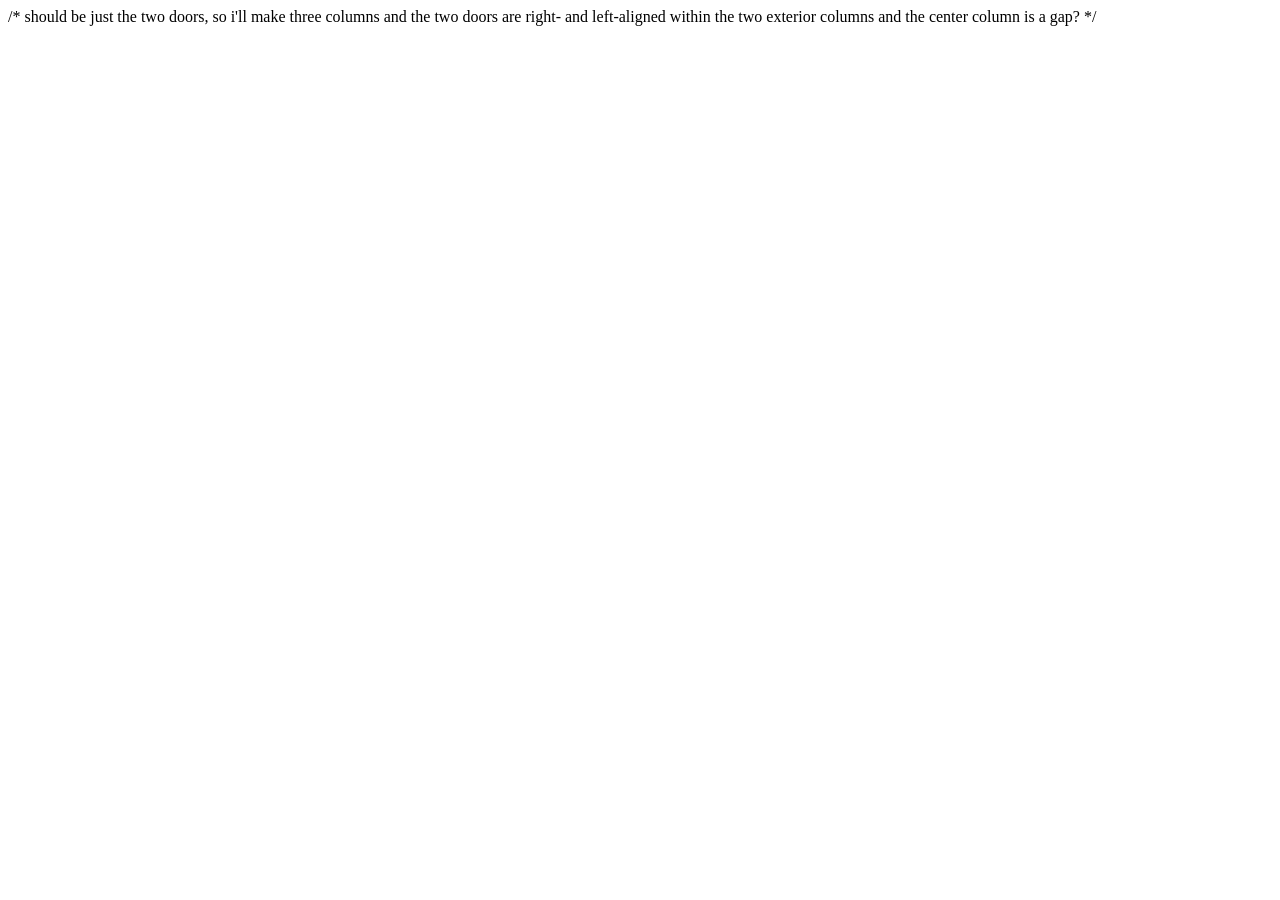
==== index.html @ 375a0eb9 "layout comment" ====
<!DOCTYPE html>
<html lang="en">
<head>
    <meta charset="UTF-8">
    <meta name="viewport" content="width=device-width, initial-scale=1.0">
    <title>snake glass tank</title>
    <link rel="stylesheet" href="styles.css">
  
</head>
<body>
    <main>
        /* should be just the two doors, so i'll make three columns and 
        the two doors are right- and left-aligned within the two exterior
        columns and the center column is a gap? */
        

    </main>
    <footer>

    </footer>
    
</body>
</html>
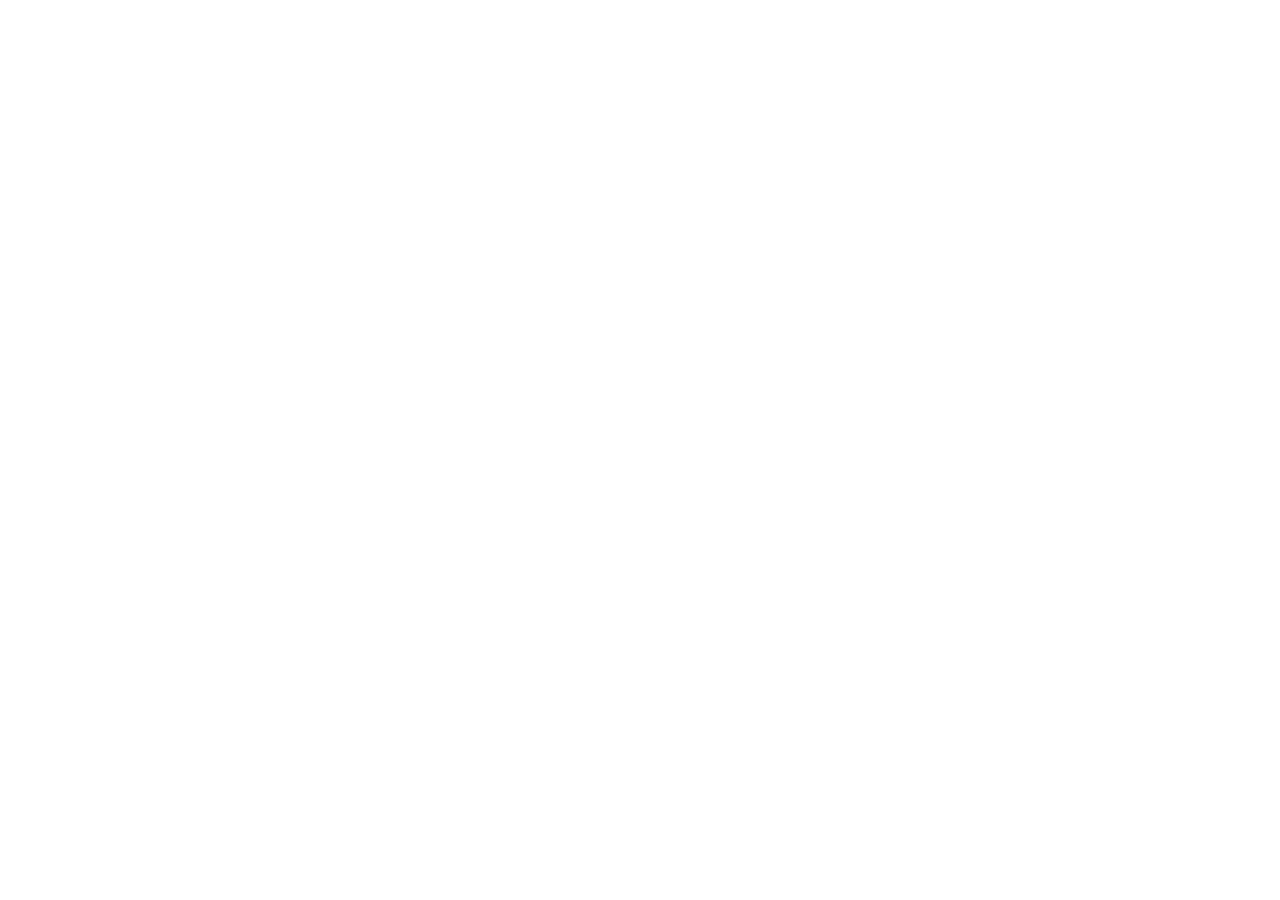
==== commit 497750d9: "Update index.html" ====
--- a/index.html
+++ b/index.html
@@ -4,14 +4,14 @@
     <meta charset="UTF-8">
     <meta name="viewport" content="width=device-width, initial-scale=1.0">
     <title>snake glass tank</title>
-    <link rel="stylesheet" href="styles.css">
+    <link rel="stylesheet" href="homepage.css">
   
 </head>
 <body>
     <main>
-        /* should be just the two doors, so i'll make three columns and 
+        <! should be just the two doors, so i'll make three columns and 
         the two doors are right- and left-aligned within the two exterior
-        columns and the center column is a gap? */
+        columns and the center column is a gap? >
         
 
     </main>
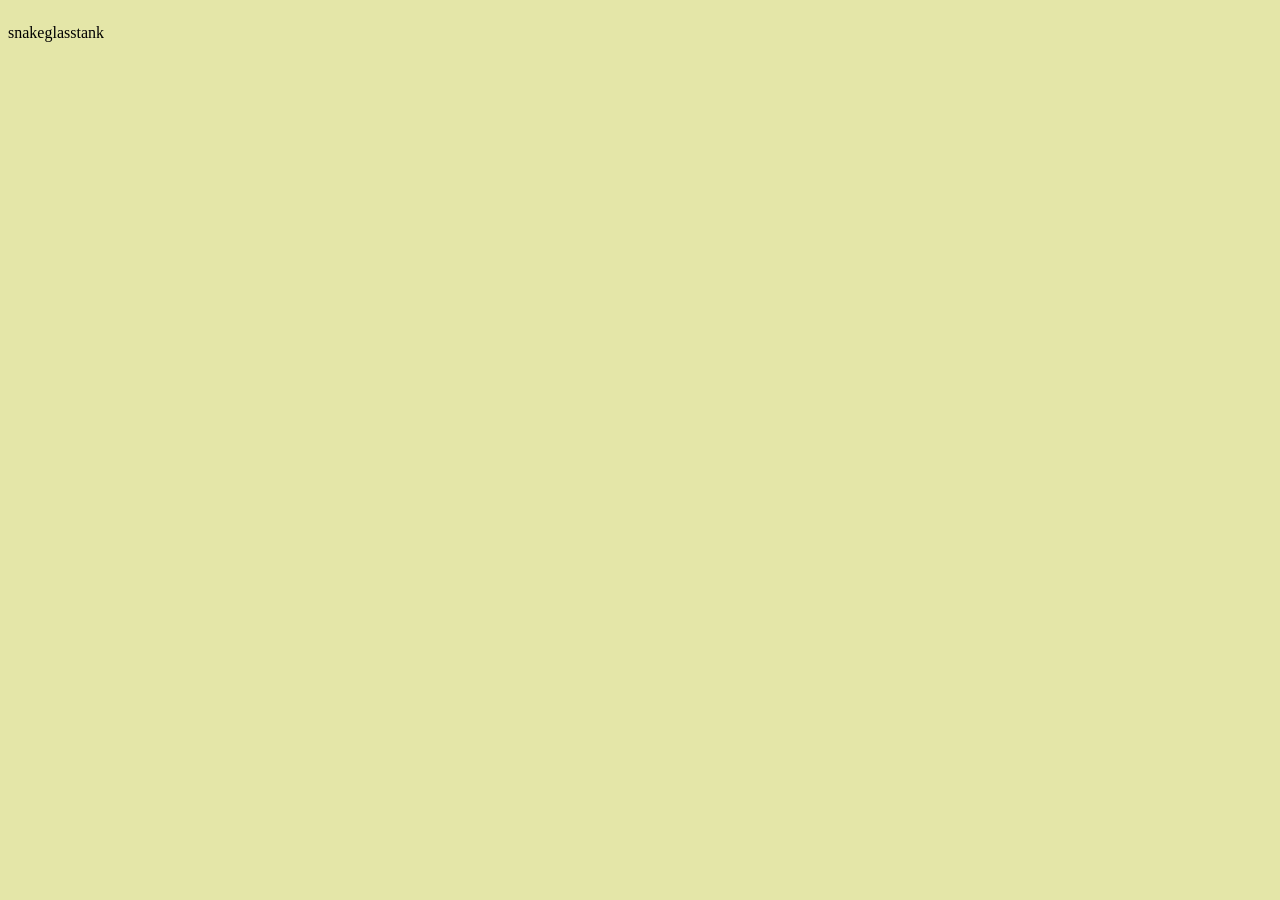
==== commit aacd8c46: "add footer spacing and title" ====
--- a/index.html
+++ b/index.html
@@ -16,7 +16,7 @@
 
     </main>
     <footer>
-
+       <p>snakeglasstank</p>
     </footer>
     
 </body>
--- a/homepage.css
+++ b/homepage.css
@@ -0,0 +1,9 @@
+body {
+	background-color:#e4e6a8;
+	display: grid;
+    grid-template-rows: auto 1fr auto;
+}
+
+footer {
+
+}
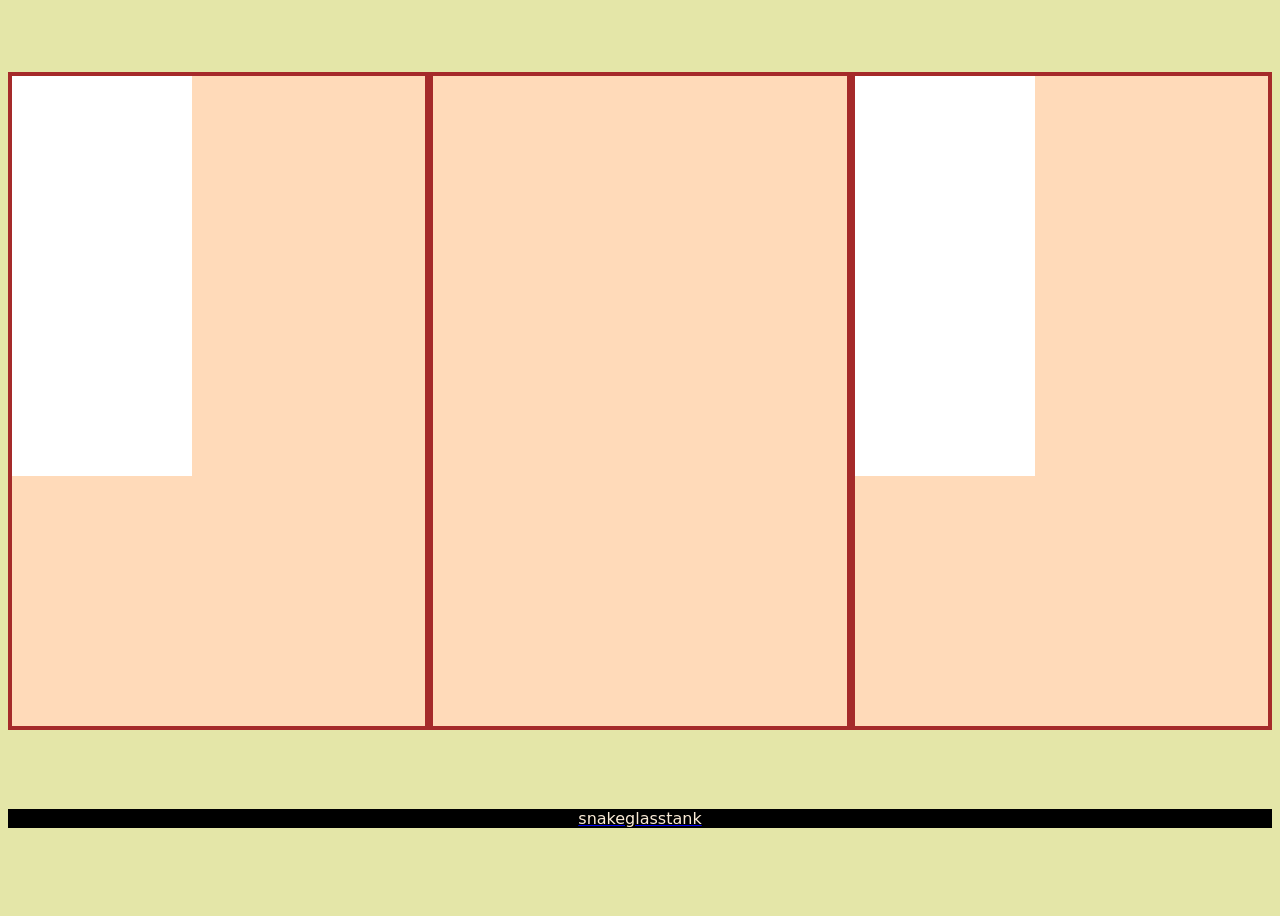
==== commit 21435a7a: "working" ====
--- a/index.html
+++ b/index.html
@@ -8,15 +8,25 @@
   
 </head>
 <body>
+    <header>
+    </header>
     <main>
-        <! should be just the two doors, so i'll make three columns and 
-        the two doors are right- and left-aligned within the two exterior
-        columns and the center column is a gap? >
-        
-
+        <div class="frontwall">
+            <div>
+                <a href="cooper">
+                    <img src="img/doorway.png">
+                </a>
+            </div>
+            <div>
+            </div>
+            <div>
+                <a href="toh">
+                    <img src="img/doorway.png">
+            </div>
+        </div>
     </main>
     <footer>
-       <p>snakeglasstank</p>
+       <p class="footercontent">snakeglasstank</p>
     </footer>
     
 </body>
--- a/homepage.css
+++ b/homepage.css
@@ -1,9 +1,31 @@
 body {
 	background-color:#e4e6a8;
+	font-family: system-ui, sans-serif;
 	display: grid;
-    grid-template-rows: auto 1fr auto;
+	height: 100vh;
+    grid-template-rows: auto auto auto;
+}
+
+main {
+	background-color: #e4e6a8;
+}
+
+.frontwall {
+	display: flex;
+}
+
+.frontwall div {
+	background: peachpuff;
+  	border: 4px solid brown;
+	min-height: 650px;
+	flex: 1
 }
 
 footer {
+	background-color: black;
+	text-align: center;
+}
 
+.footercontent {
+	color: antiquewhite;
 }
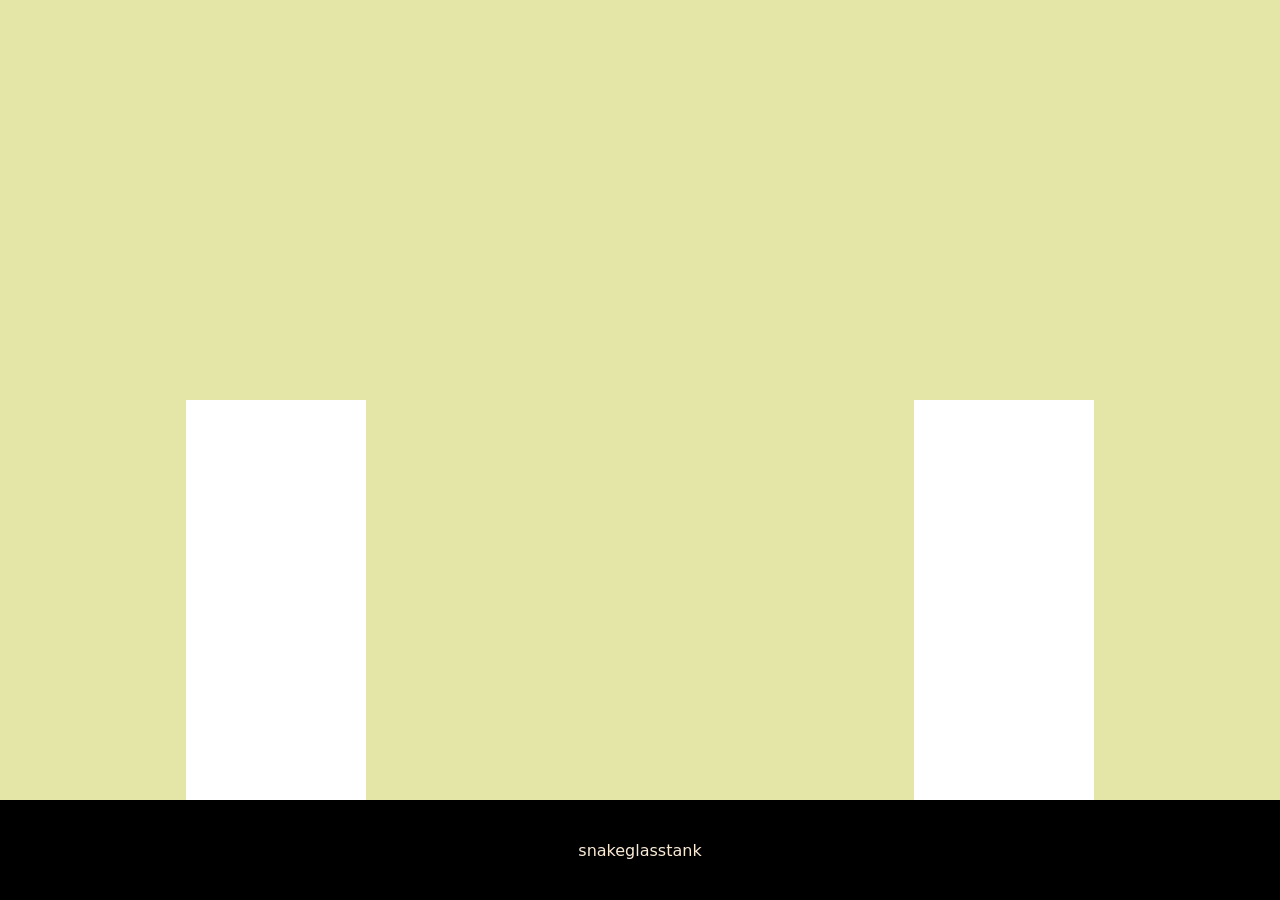
==== commit f92460e2: "Frontpage update" ====
--- a/index.html
+++ b/index.html
@@ -5,29 +5,18 @@
     <meta name="viewport" content="width=device-width, initial-scale=1.0">
     <title>snake glass tank</title>
     <link rel="stylesheet" href="homepage.css">
-  
 </head>
 <body>
     <header>
     </header>
     <main>
         <div class="frontwall">
-            <div>
-                <a href="cooper">
-                    <img src="img/doorway.png">
-                </a>
-            </div>
-            <div>
-            </div>
-            <div>
-                <a href="toh">
-                    <img src="img/doorway.png">
-            </div>
+            <div class="leftwall"><a href="cooper"><img src="img/doorway.png"></a></div>
+            <div></div>
+            <div class="rightwall"><a href="toh"><img src="img/doorway.png"></a></div>
         </div>
     </main>
-    <footer>
-       <p class="footercontent">snakeglasstank</p>
+    <footer><p class="footercontent">snakeglasstank</p>
     </footer>
-    
 </body>
 </html>
--- a/homepage.css
+++ b/homepage.css
@@ -1,29 +1,43 @@
 body {
 	background-color:#e4e6a8;
+	margin: 0px;
+	padding: 0px;
 	font-family: system-ui, sans-serif;
 	display: grid;
 	height: 100vh;
-    grid-template-rows: auto auto auto;
+    grid-template-rows: 1fr auto auto;
+	row-gap: 0px;
+	overflow: hidden;
+}
+
+a {
+	font-size: 0;
 }
 
 main {
 	background-color: #e4e6a8;
+	margin: 0px;
+	padding: 0px;
 }
 
 .frontwall {
-	display: flex;
+	display: grid;
+	grid-template-columns: 1fr 1.5fr 1fr;
+	min-height: 400px;
+	font-size: 0;
 }
 
-.frontwall div {
-	background: peachpuff;
-  	border: 4px solid brown;
-	min-height: 650px;
-	flex: 1
+.leftwall {
+	text-align: right;
 }
 
 footer {
 	background-color: black;
 	text-align: center;
+	display: grid;
+	align-items: center;
+	height: 100px;
+	gap: 0;
 }
 
 .footercontent {
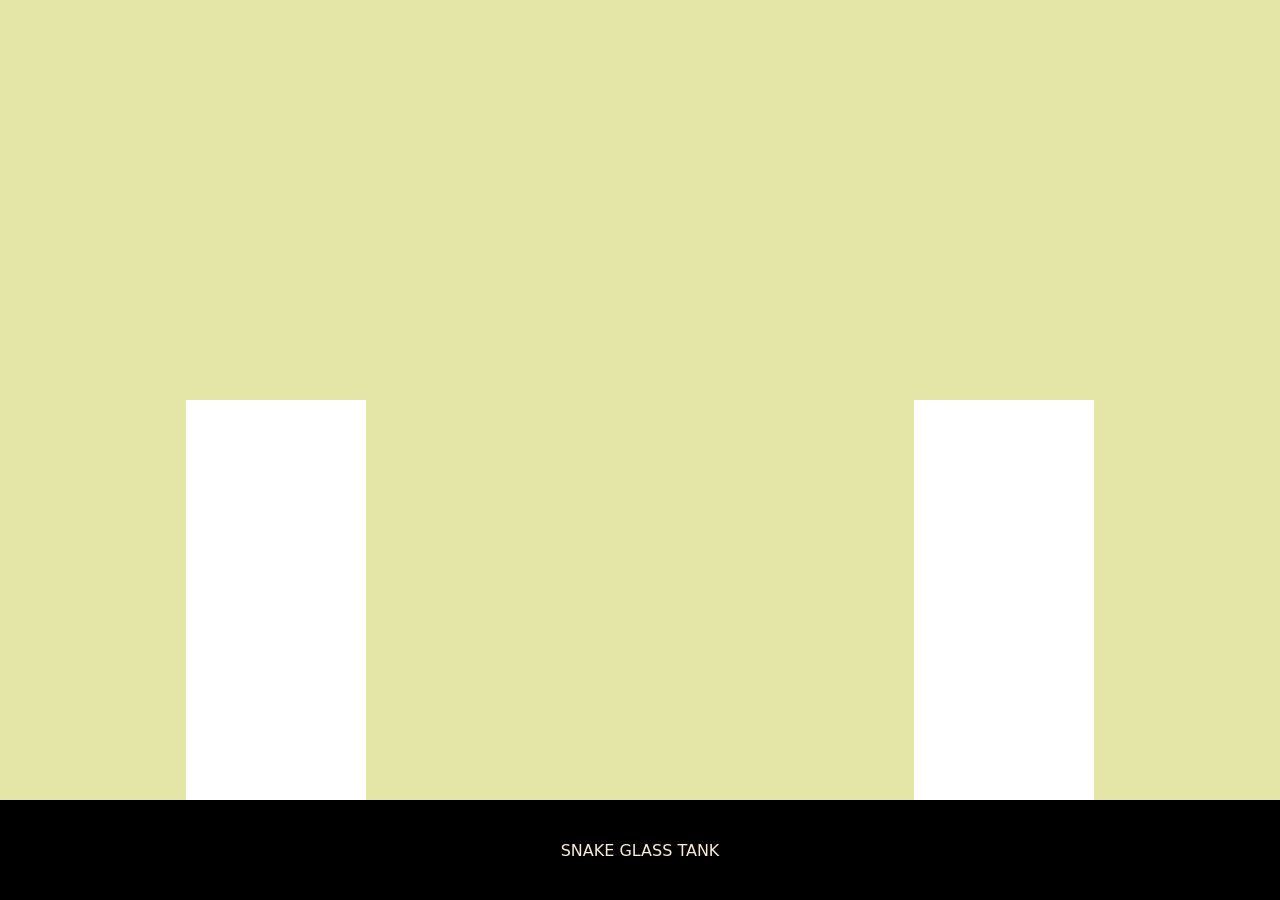
==== commit 2b2ef191: "Update index.html Update footer" ====
--- a/index.html
+++ b/index.html
@@ -11,12 +11,12 @@
     </header>
     <main>
         <div class="frontwall">
-            <div class="leftwall"><a href="cooper"><img src="img/doorway.png"></a></div>
+            <div class="leftwall"><a href="cooper"><img src="img/doorway.png" alt="Door to Cooper's room"></a></div>
             <div></div>
-            <div class="rightwall"><a href="toh"><img src="img/doorway.png"></a></div>
+            <div class="rightwall"><a href="toh"><img src="img/doorway.png" alt="Door to Toh's room"></a></div>
         </div>
     </main>
-    <footer><p class="footercontent">snakeglasstank</p>
+    <footer><p class="footercontent">SNAKE GLASS TANK</p>
     </footer>
 </body>
 </html>
